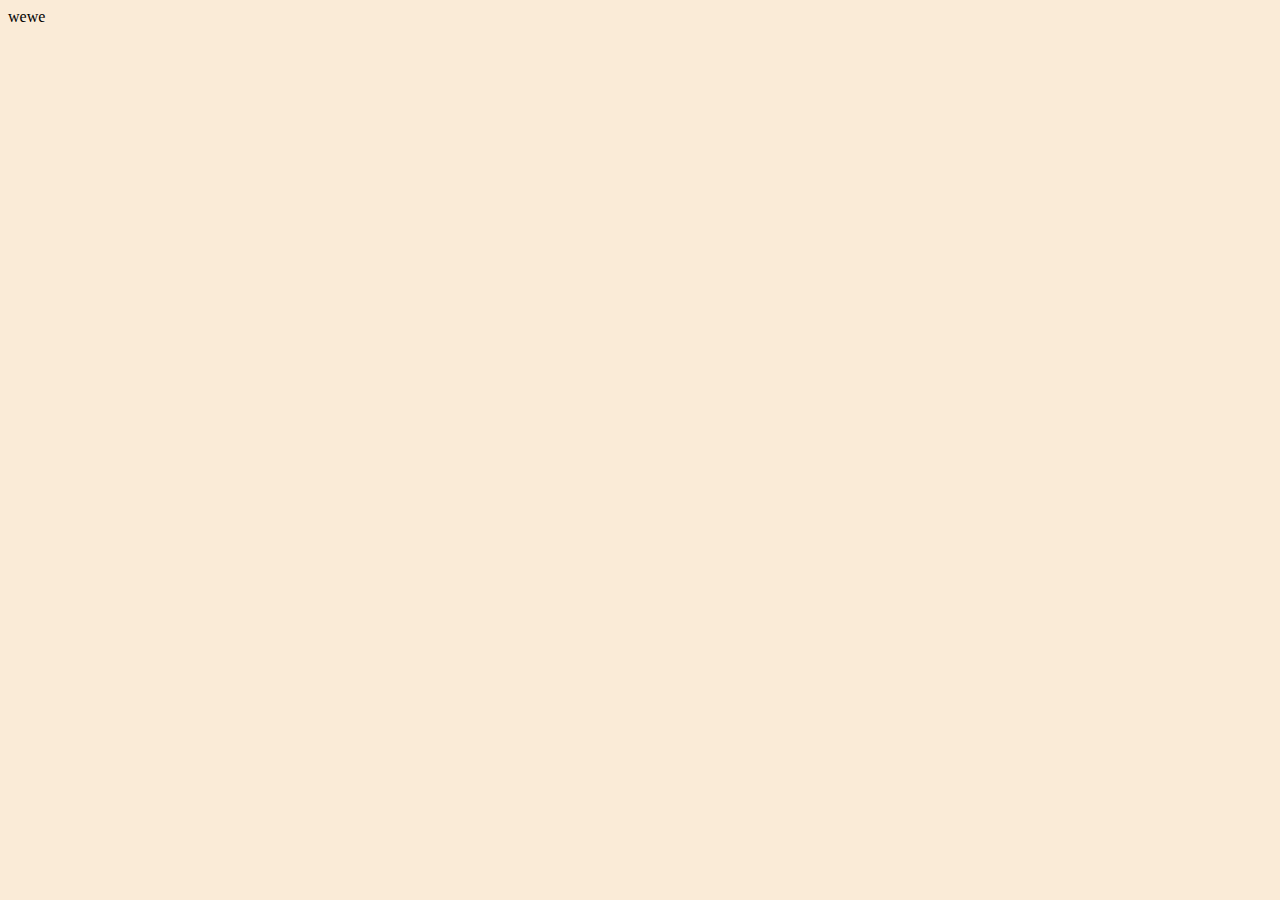
==== responsive-dashboard/responsive-dashboard.html @ 35b45164 "started on the checkpoint 1" ====
<html lang="en">
<head>
  <meta charset="UTF-8">
  <meta name="viewport" content="width=device-width, initial-scale=1.0">
  <meta http-equiv="X-UA-Compatible" content="ie=edge">
  <title>Checkpoint</title>
  <link rel="stylesheet" href="./responsivestyles.css">
</head>
<body>
  wewe
</body>
</html>
---- responsive-dashboard/responsivestyles.css ----
* {
  box-sizing: border-box;
}

body {
  background-color: antiquewhite;
  
}
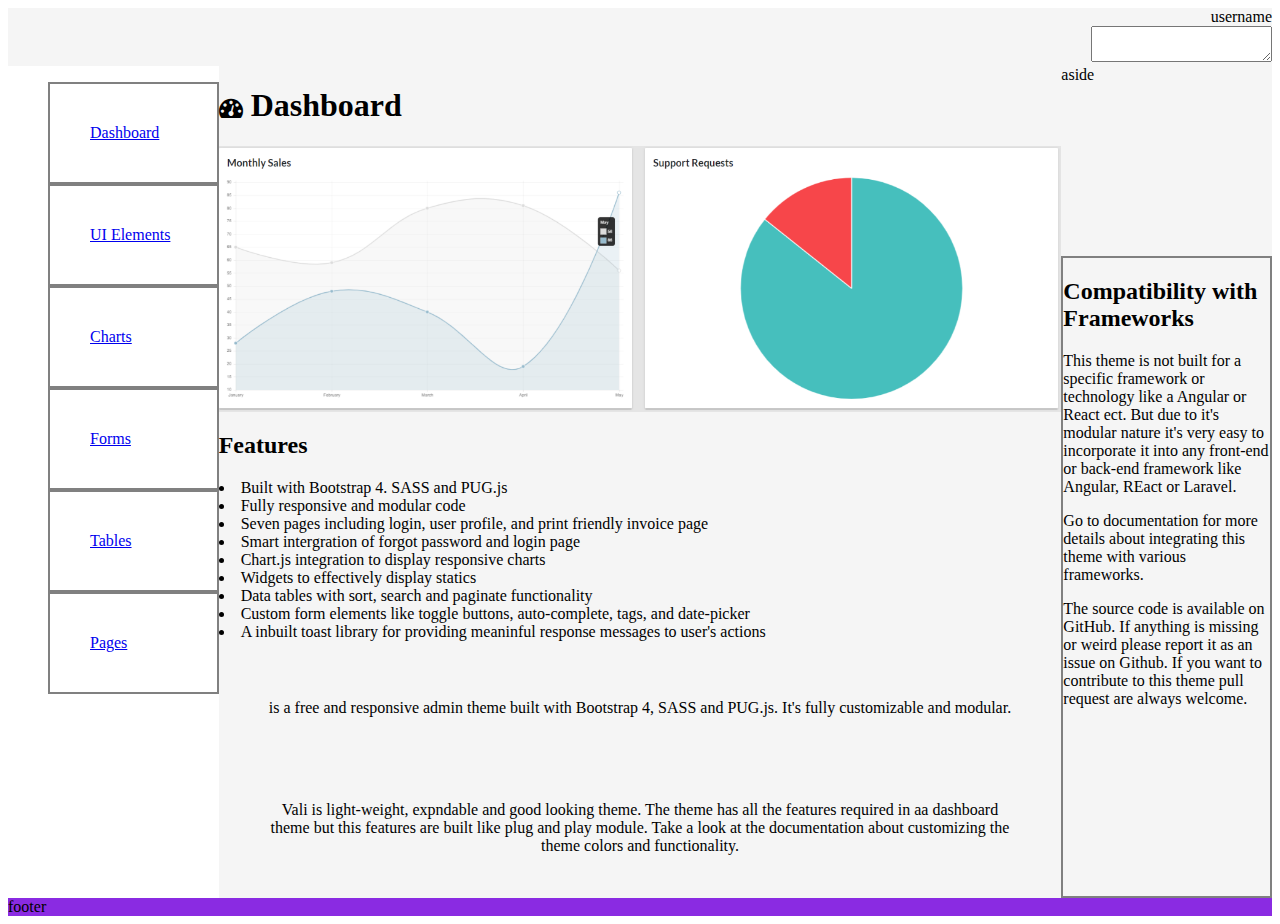
==== commit 686b5f52: "finishing responsive dashboard" ====
--- a/responsive-dashboard/responsive-dashboard.html
+++ b/responsive-dashboard/responsive-dashboard.html
@@ -5,8 +5,62 @@
   <meta http-equiv="X-UA-Compatible" content="ie=edge">
   <title>Checkpoint</title>
   <link rel="stylesheet" href="./responsivestyles.css">
+  <link rel="stylesheet" href="https://cdnjs.cloudflare.com/ajax/libs/font-awesome/4.7.0/css/font-awesome.min.css">
 </head>
 <body>
-  wewe
+    <div class="container">
+        <header> 
+           <div class="class">
+             <li>username</li>
+             <li><textarea name="search" id="search" cols=".5" rows=".5"></textarea></li>
+           </div>
+        </header>
+        <nav>
+          <ul>
+            <li><a href="#">Dashboard</a></li>
+            <li><a href="#">UI Elements</a></li>
+            <li><a href="#">Charts</a></li>
+            <li><a href="#">Forms</a></li>
+            <li><a href="#">Tables</a></li>
+            <li><a href="#">Pages</a></li>
+          </ul>
+        </nav>
+        <main>
+          <h1> <i class="fa fa-dashboard" style="font-size:24px"></i> Dashboard</h1>
+          <p><img src="./graphs.PNG" alt=""></p>
+          <h2>Features</h2>
+          <p>
+            <li>Built with Bootstrap 4. SASS and PUG.js</li>
+            <li>Fully responsive and modular code</li>
+            <li>Seven pages including login, user profile, and print friendly invoice page</li>
+            <li>Smart intergration of forgot password and login page</li>
+            <li>Chart.js integration to display responsive charts</li>
+            <li>Widgets to effectively display statics</li>
+            <li>Data tables with sort, search and paginate functionality</li>
+            <li>Custom form elements like toggle buttons, auto-complete, tags, and date-picker</li>
+            <li>A inbuilt toast library for providing meaninful response messages to user's actions</li>
+          </p>
+            <article>
+                is a free and responsive admin theme built with Bootstrap 4, SASS and PUG.js. It's fully customizable and modular.
+            </article>
+
+            <article>
+              Vali is light-weight, expndable and good looking theme. The theme has all the features required in aa dashboard theme but this features are built like plug and play module. Take a look at the documentation about customizing the theme colors and functionality.
+            </article>
+          
+        </main>
+        <aside>aside</aside>
+        <div class="banner">
+            <h2>Compatibility with Frameworks</h2>
+            <p>This theme is not built for a specific framework or technology like a Angular or React ect. But due to it's modular nature it's very easy to incorporate it into any front-end or back-end framework like Angular, REact or Laravel.</p>
+            <p>
+              Go to documentation for more details about integrating this theme with various frameworks.
+            </p>
+            <p>
+              The source code is available on GitHub. If anything is missing or weird please report it as an issue on Github. If you want to contribute to this theme pull request are always welcome.
+            </p>
+        </div>
+        <footer>footer</footer>
+      </div>
 </body>
 </html>--- a/responsive-dashboard/responsivestyles.css
+++ b/responsive-dashboard/responsivestyles.css
@@ -1,8 +1,89 @@
-* {
+*{
   box-sizing: border-box;
 }
+.class{
+  grid: row;
+  text-align: right;
+  list-style: none;
+}
+header {
+  grid-area: header;
+  background-color: whitesmoke;
+  margin: 0%;
+  padding: 0%;
+}
+main {
+  grid-area: main;
+  background-color: whitesmoke;
+  width: 100%;
+  height: 100%;
+  padding: 0%
+}
+nav {
+  grid-area: nav;
+}
 
-body {
-  background-color: antiquewhite;
+nav ul li{ 
+  border: bottom;
+  list-style: none;
+  color: white;
+  padding: 40px;
+  background-color: white;
+  border: 2px solid gray;
+}
+
+img{
+  width: 100%;
+  height: auto;
+}
+aside {
+  grid-area: aside;
+  background-color: whitesmoke;
   
+}
+
+article{
+  padding: 5% 5%;
+  text-align: center;
+}
+.banner {
+  grid-area: banner;
+  background-color: whitesmoke;
+  border: 2px solid gray;
+}
+footer {
+  grid-area: footer;
+  background-color: blueviolet;
+
+}
+
+/* ... */
+
+@media (min-width: 500px) {
+  .container {
+    display: grid;
+    grid-template-columns: 1fr 3fr; /* the first column is 1 unit (fraction), the second column is 3 units */
+    grid-template-areas: /* stack the components how you want them to appear in the columns */
+      "header  header" /* stretch header across both columns at the top */
+      "nav     nav"
+      "aside   main" /* stack these horizontally, aside first, etc */
+      "banner  footer";
+  }
+  nav ul {
+    display: flex;
+    justify-content: space-between;
+  }
+}
+@media (min-width: 700px) {
+  .container {
+    grid-template-columns: 1fr 4fr 1fr;
+    grid-template-areas: 
+      "header header  header"
+      "nav    main    aside"
+      "nav    main    banner"
+      "footer footer  footer"
+   }
+   nav ul {
+     flex-direction: column;
+   }
 }